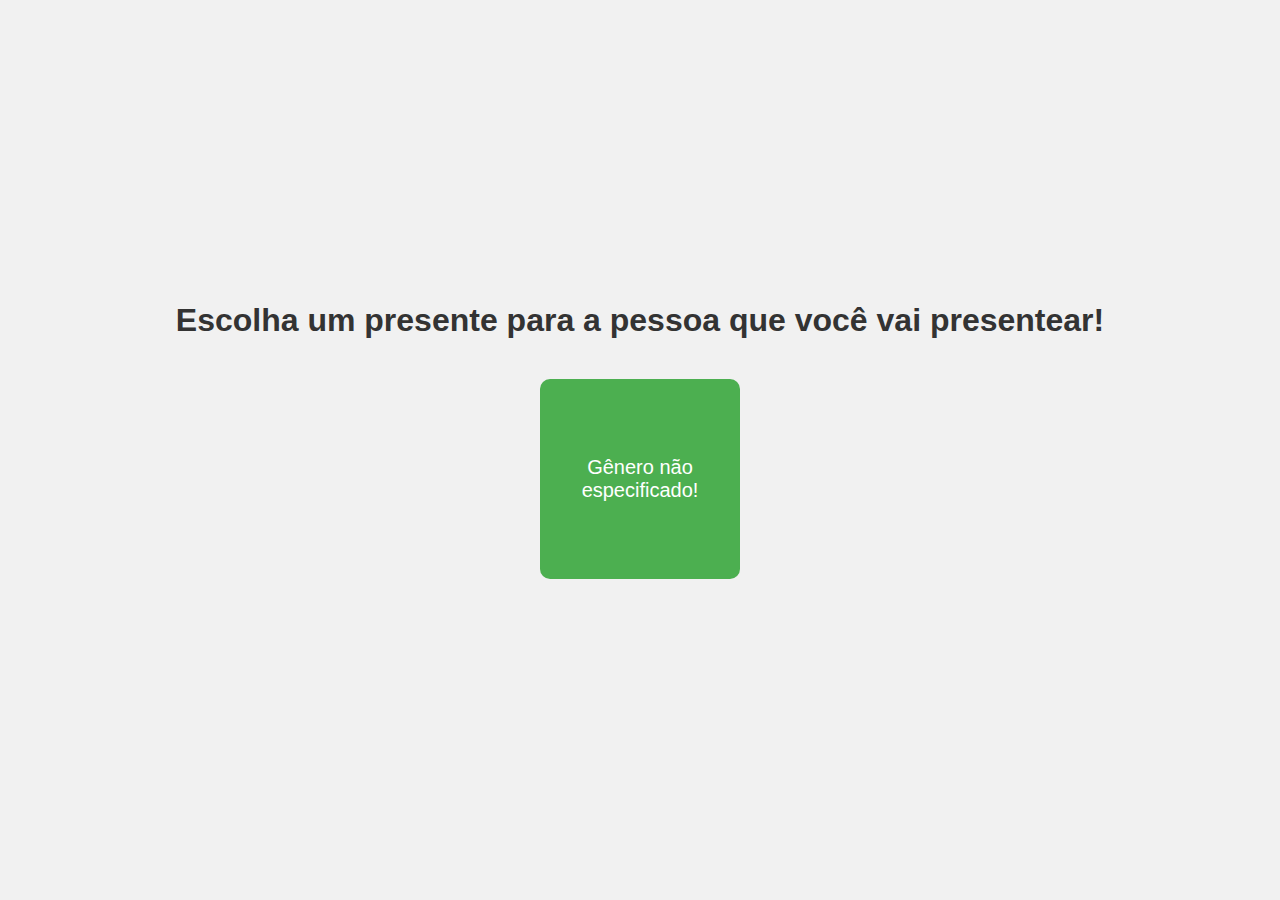
==== presentes.html @ 2e4f4ba0 "Add files via upload" ====
<!DOCTYPE html>
<html lang="pt-br">
<head>
    <meta charset="UTF-8">
    <meta name="viewport" content="width=device-width, initial-scale=1.0">
    <title>Presentes</title>
    <link rel="stylesheet" href="style.css">
</head>
<body>
    <div class="container">
        <h1 class="titulo">Escolha um presente para a pessoa que você vai presentear!</h1>
        
        <!-- Área onde os presentes serão exibidos -->
        <div class="presentes" id="presentes-container">
            <!-- Os presentes serão inseridos aqui dinamicamente -->
        </div>
    </div>

    <script>
        // Obtém o gênero passado pela URL
        const urlParams = new URLSearchParams(window.location.search);
        const genero = urlParams.get('genero');

        // Função para mostrar presentes diferentes com base no gênero
        function mostrarPresentes(genero) {
            const container = document.getElementById('presentes-container');
            let presentesHTML = '';

            if (genero === 'mulher') {
                presentesHTML = `
                    <div class="quadrado">
                        <img src="presente_mulher1.jpg" alt="Presente Mulher 1" class="imagem-presente">
                    </div>
                    <div class="quadrado">
                        <img src="presente_mulher2.jpg" alt="Presente Mulher 2" class="imagem-presente">
                    </div>
                    <div class="quadrado">
                        <img src="presente_mulher3.jpg" alt="Presente Mulher 3" class="imagem-presente">
                    </div>
                `;
            } else if (genero === 'homem') {
                presentesHTML = `
                    <div class="quadrado">
                        <img src="presente_homem1.jpg" alt="Presente Homem 1" class="imagem-presente">
                    </div>
                    <div class="quadrado">
                        <img src="presente_homem2.jpg" alt="Presente Homem 2" class="imagem-presente">
                    </div>
                    <div class="quadrado">
                        <img src="presente_homem3.jpg" alt="Presente Homem 3" class="imagem-presente">
                    </div>
                `;
            } else {
                // Caso o gênero não seja definido ou outro valor
                presentesHTML = `
                    <div class="quadrado">
                        <p>Gênero não especificado!</p>
                    </div>
                `;
            }

            container.innerHTML = presentesHTML;
        }

        // Chama a função passando o gênero obtido da URL
        mostrarPresentes(genero);
    </script>
</body>
</html>
---- style.css ----
/* Reset básico */
* {
    margin: 0;
    padding: 0;
    box-sizing: border-box;
}

body {
    font-family: Arial, sans-serif;
    background-color: #f1f1f1;
    display: flex;
    justify-content: center;
    align-items: center;
    height: 100vh;
    flex-direction: column;
    padding: 20px;
    position: relative;
    background-image: url('fundo.jfif'); /* Imagem de fundo natalino */
    background-size: cover;
    background-position: center;
    background-attachment: fixed;
    overflow: hidden;
}

h1, h2 {
    color: #333;
    animation: fadeIn 1s ease-out;
}

/* Estilos da container */
.container {
    text-align: center;
}

/* Estilo dos quadrados */
.quadrado {
    display: inline-block;
    width: 200px;
    height: 200px;
    margin: 20px;
    background-color: #4CAF50;
    color: white;
    display: flex;
    justify-content: center;
    align-items: center;
    cursor: pointer;
    border-radius: 10px;
    transition: transform 0.3s ease;
}

/* Efeito ao passar o mouse */
.quadrado:hover {
    transform: scale(1.1);
}

.quadrado p {
    font-size: 20px;
    animation: slideUp 1s ease-out;
}

/* Animação de fade-in */
@keyframes fadeIn {
    0% {
        opacity: 0;
    }
    100% {
        opacity: 1;
    }
}

/* Animação de slide-up */
@keyframes slideUp {
    0% {
        transform: translateY(20px);
    }
    100% {
        transform: translateY(0);
    }
}

/* Estilos de responsividade */
@media (max-width: 768px) {
    .quadrado {
        width: 150px;
        height: 150px;
        margin: 15px;
    }

    .presentes .quadrado {
        width: 100px;
        height: 100px;
    }

    .presentes img {
        width: 90px;
        height: 90px;
    }

    h1 {
        font-size: 24px;
    }

    h2 {
        font-size: 18px;
    }
}

/* Tela de presents */
.presentes {
    display: flex;
    flex-wrap: wrap;
    justify-content: center;
    gap: 20px;
    margin-top: 20px;
}

.presentes .quadrado {
    width: 200px;
    height: 200px;
    border-radius: 10px;
    overflow: hidden;
    transition: transform 0.3s ease;
}

/* Efeito de zoom ao passar o mouse nas imagens */
.presentes .quadrado:hover {
    transform: scale(1.1);
}

.imagem-presente {
    width: 100%;
    height: 100%;
    object-fit: cover;
    border-radius: 10px;
}
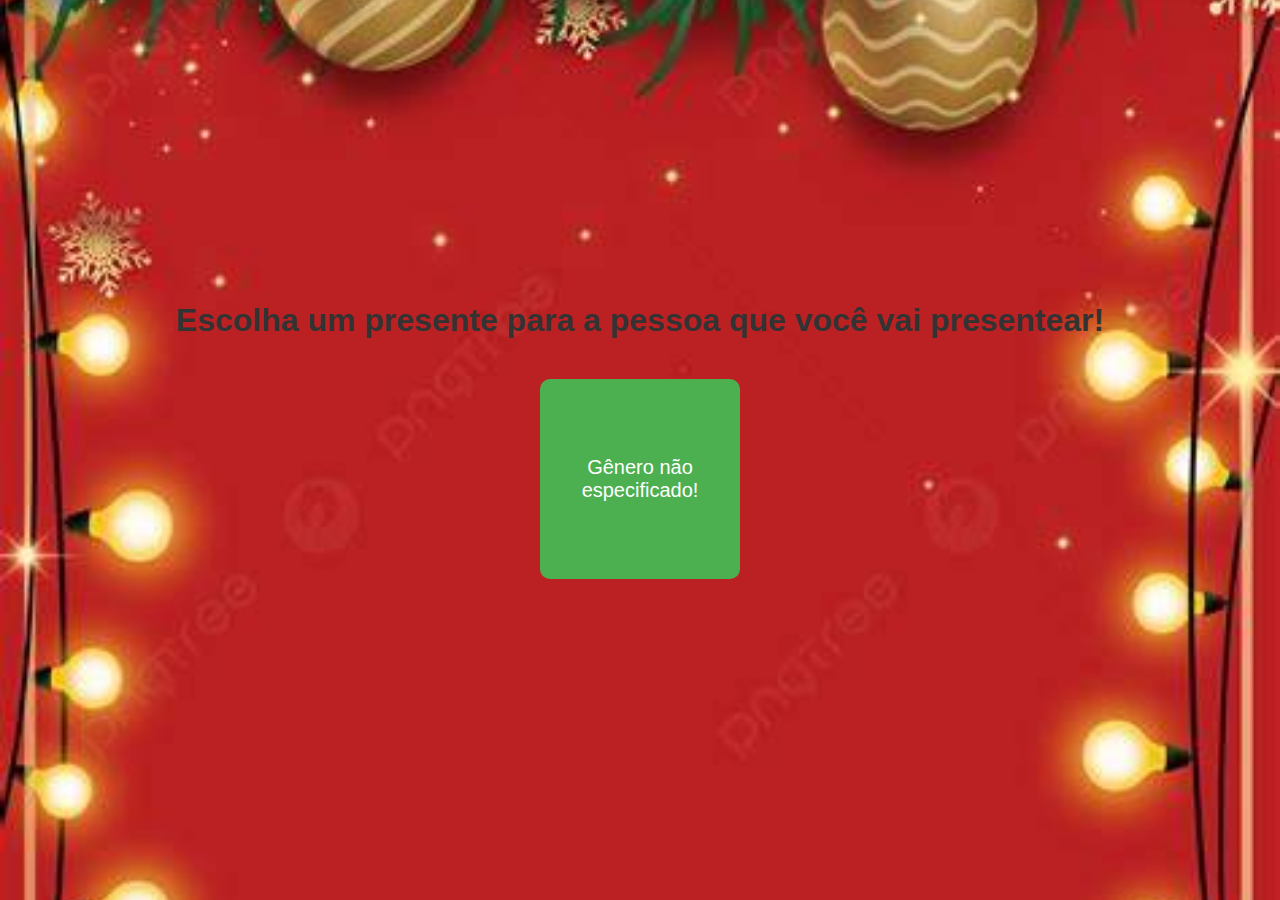
==== commit 111ed564: "Update presentes.html" ====
--- a/presentes.html
+++ b/presentes.html
@@ -26,28 +26,30 @@
             const container = document.getElementById('presentes-container');
             let presentesHTML = '';
 
+           
+
             if (genero === 'mulher') {
                 presentesHTML = `
                     <div class="quadrado">
-                        <img src="presente_mulher1.jpg" alt="Presente Mulher 1" class="imagem-presente">
+                        <img src="images/kit_unha.jfif" alt="Presente Mulher 1" class="imagem-presente">
                     </div>
                     <div class="quadrado">
-                        <img src="presente_mulher2.jpg" alt="Presente Mulher 2" class="imagem-presente">
+                        <img src="images/perfume.jfif" alt="Presente Mulher 2" class="imagem-presente">
                     </div>
                     <div class="quadrado">
-                        <img src="presente_mulher3.jpg" alt="Presente Mulher 3" class="imagem-presente">
+                        <img src="images/vestido.jfif" alt="Presente Mulher 3" class="imagem-presente">
                     </div>
                 `;
             } else if (genero === 'homem') {
                 presentesHTML = `
                     <div class="quadrado">
-                        <img src="presente_homem1.jpg" alt="Presente Homem 1" class="imagem-presente">
+                        <img src="images/Pista_tubarao.jfif" alt="Presente Homem 1" class="imagem-presente">
                     </div>
                     <div class="quadrado">
-                        <img src="presente_homem2.jpg" alt="Presente Homem 2" class="imagem-presente">
+                        <img src="images/Pc_gamer.jfif" alt="Presente Homem 2" class="imagem-presente">
                     </div>
                     <div class="quadrado">
-                        <img src="presente_homem3.jpg" alt="Presente Homem 3" class="imagem-presente">
+                        <img src="images/ps5.jpeg" alt="Presente Homem 3" class="imagem-presente">
                     </div>
                 `;
             } else {
--- a/style.css
+++ b/style.css
@@ -15,7 +15,7 @@
     flex-direction: column;
     padding: 20px;
     position: relative;
-    background-image: url('fundo.jfif'); /* Imagem de fundo natalino */
+    background-image: url('images/fundo.jfif'); /* Imagem de fundo natalino */
     background-size: cover;
     background-position: center;
     background-attachment: fixed;
